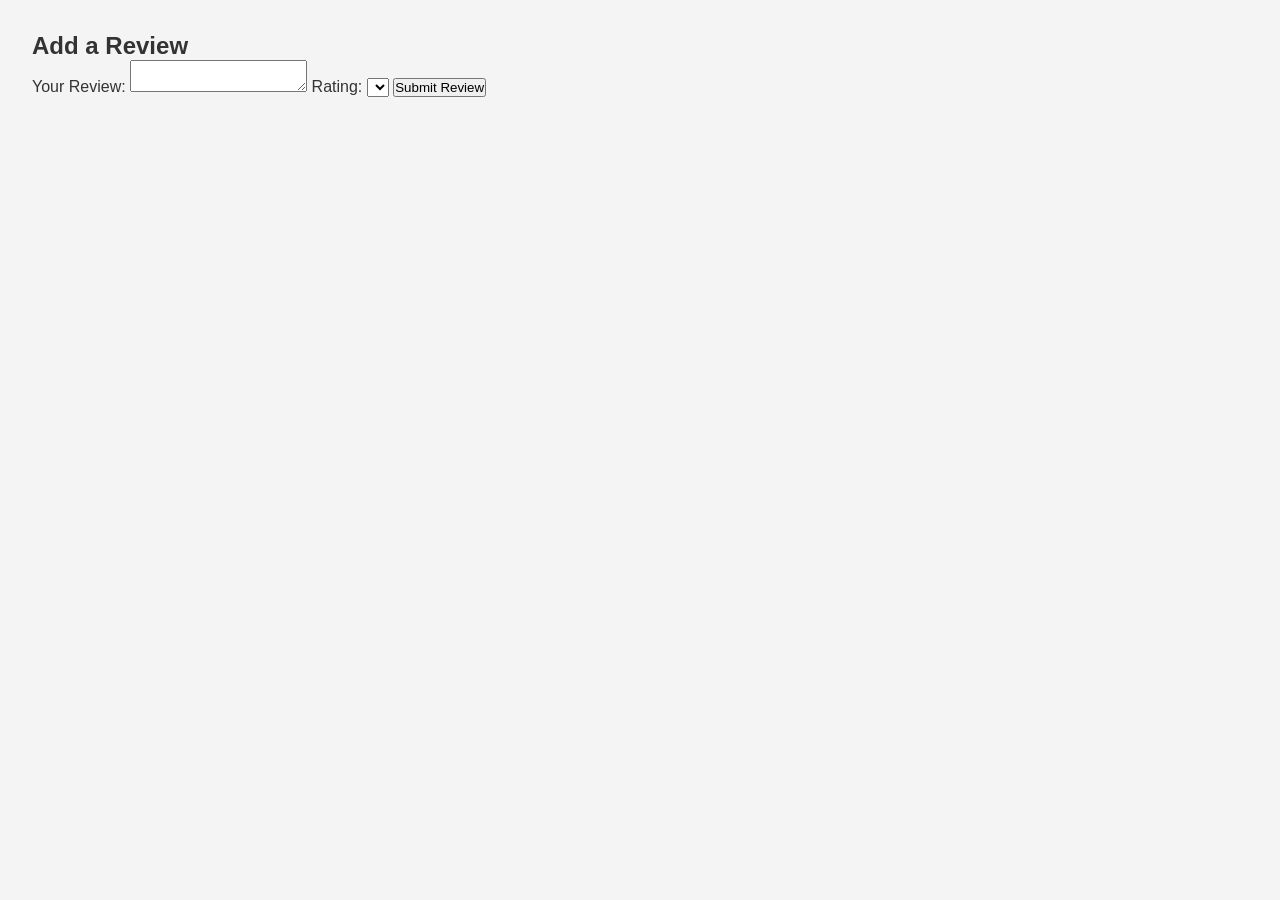
==== part4/hbnb/base_files/add_review.html @ db52a3ec "ADD html bases" ====
<!DOCTYPE html>
<html lang="en">
<head>
    <meta charset="UTF-8">
    <meta name="viewport" content="width=device-width, initial-scale=1.0">
    <title>Add Review</title>
    <link rel="stylesheet" href="styles.css">
</head>
<body>
    <main>
        <!-- Add something to idfentify the place you're reviewing -->
        <form id="review-form">
            <h2>Add a Review</h2>
            <label for="review">Your Review:</label>
            <textarea id="review" name="review" required></textarea>
            <label for="rating">Rating:</label>
            <select id="rating" name="rating" required>
                <!-- Options for rating -->
            </select>
            <button type="submit">Submit Review</button>
        </form>
    </main>
    <script src="scripts.js"></script>
</body>
</html>
---- part4/hbnb/base_files/styles.css ----
/* 
This is a SAMPLE File to get you started. Follow the instructions on the project to complete the tasks. 
You'll probably need to override some of theese styles.
*/

* {
    box-sizing: border-box;
    margin: 0;
    padding: 0;
    font-family: Arial, sans-serif;
}

body {
    background-color: #f4f4f4;
    color: #333;
}

header {
    background-color: #333;
    color: #fff;
    padding: 1rem;
}

nav a {
    color: #fff;
    text-decoration: none;
    margin-left: 1rem;
}

main {
    padding: 2rem;
}
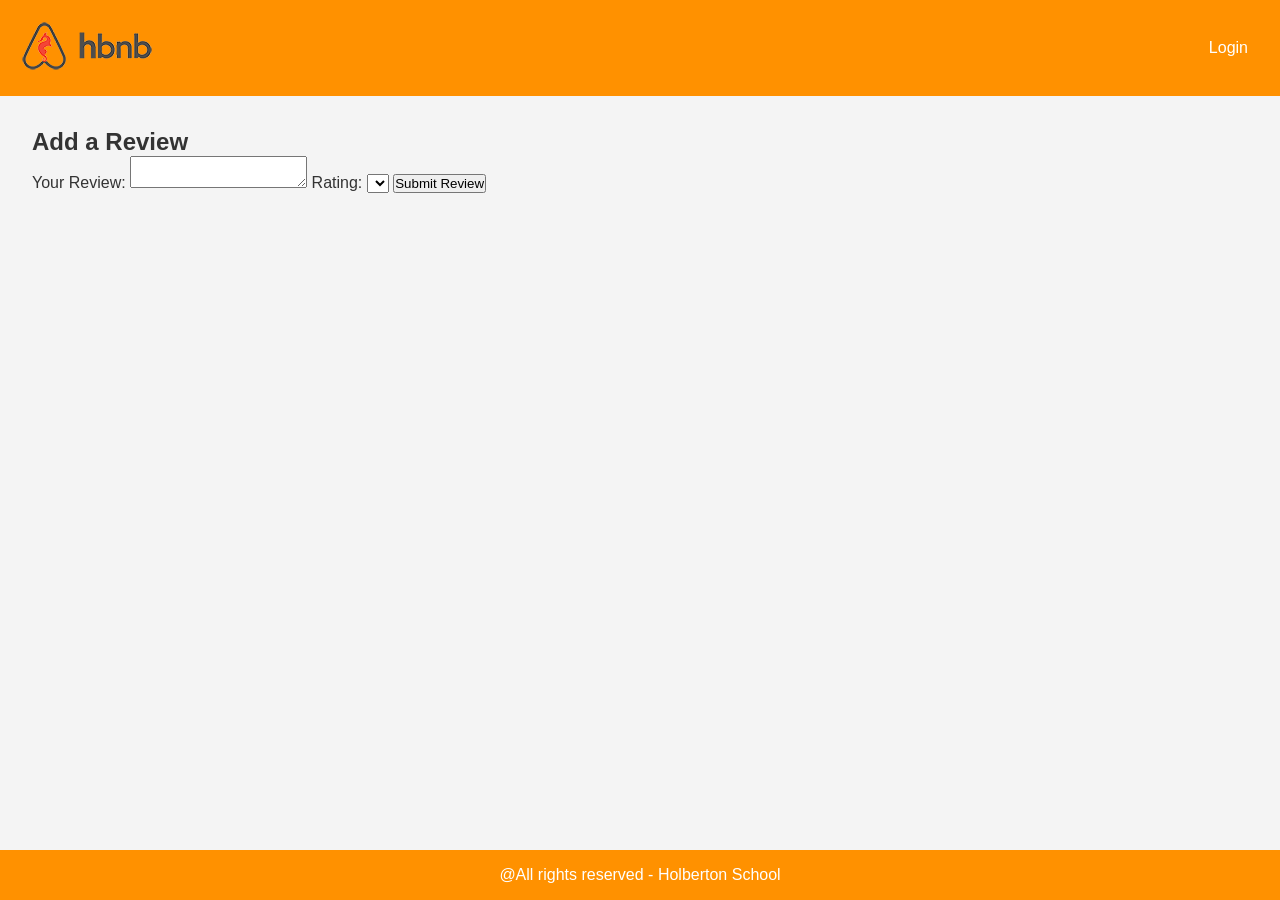
==== commit 9f0ac206: "ADD a design on each page" ====
--- a/part4/hbnb/base_files/add_review.html
+++ b/part4/hbnb/base_files/add_review.html
@@ -4,9 +4,18 @@
     <meta charset="UTF-8">
     <meta name="viewport" content="width=device-width, initial-scale=1.0">
     <title>Add Review</title>
+    <link rel="icon" type="image/x-icon" href="images/icon.png">
     <link rel="stylesheet" href="styles.css">
 </head>
 <body>
+    <header>
+        <a href="index.html">
+            <img src="images/logo.png" class="logo" href="index.html">
+        </a>
+        <nav>
+            <a href="login.html" id="login-link" class="login-button">Login</a>
+        </nav>
+    </header>
     <main>
         <!-- Add something to idfentify the place you're reviewing -->
         <form id="review-form">
@@ -20,6 +29,9 @@
             <button type="submit">Submit Review</button>
         </form>
     </main>
+    <footer>
+        <p>@All rights reserved - Holberton School</p>
+    </footer>
     <script src="scripts.js"></script>
 </body>
 </html>
--- a/part4/hbnb/base_files/styles.css
+++ b/part4/hbnb/base_files/styles.css
@@ -1,24 +1,8 @@
-/* 
-This is a SAMPLE File to get you started. Follow the instructions on the project to complete the tasks. 
-You'll probably need to override some of theese styles.
-*/
-
 * {
     box-sizing: border-box;
     margin: 0;
     padding: 0;
     font-family: Arial, sans-serif;
-}
-
-body {
-    background-color: #f4f4f4;
-    color: #333;
-}
-
-header {
-    background-color: #333;
-    color: #fff;
-    padding: 1rem;
 }
 
 nav a {
@@ -27,6 +11,108 @@
     margin-left: 1rem;
 }
 
+body {
+    background-color: #f4f4f4;
+    color: #333;
+    position: relative;
+}
+
+header {
+    display: flex;
+    justify-content: space-between;
+    align-items: center;
+    background-color: rgb(255, 145, 0);
+    color: #fff;
+    padding: 1rem;
+}
+
+.login-button {
+    color: #fff;
+    text-decoration: none;
+    padding: 0.5rem 1rem;
+}
+
 main {
     padding: 2rem;
+}
+
+.page-container {
+    max-width: 1000px;   /* controls page width */
+    margin: 0 auto;      /* centers horizontally */
+    padding: 20px;
+
+    display: flex;
+    flex-direction: column;
+    gap: 30px;           /* equal spacing between ALL sections */
+}
+
+.available {
+    text-align: center;
+    font-size: 40px;
+    size: 90px;
+}
+
+#filter {
+    text-align: center;
+    font-size: 25px;
+}
+
+#price-filter {
+    font-size: 20px;
+}
+
+.places-list {
+    display: flex;
+    justify-content: space-between;
+}
+
+#places-list {
+    display: grid;
+    grid-template-columns: repeat(3, 1fr);
+    gap: 40px;
+    justify-content: center;
+}
+
+.place-card {
+    margin: 20px;
+    padding: 10px;
+    border-radius: 10px;
+    border: 1px solid #ddd;
+
+    display: flex;
+    flex-direction: column;
+    justify-content: space-between;
+    text-align: center;
+    align-items: center;
+
+    min-height: 250px;
+    width: 350px;
+    background-color: rgba(255, 255, 255, 0.473);
+
+    position: relative;
+}
+
+.place-card .details-button {
+    color: white;
+    background-color: rgb(255, 145, 0);
+    font-size: large;
+    padding: 10px;
+    border-radius: 6px;
+    border: none;
+}
+
+footer {
+    background-color: rgb(255, 145, 0);
+    color: #fff;
+    position: fixed;
+    bottom: 0%;
+    left: 0%;
+    right: 0%;
+    padding: 1rem;
+}
+
+footer p {
+    display: flex;
+    justify-content: center;
+    align-items: center;
 }
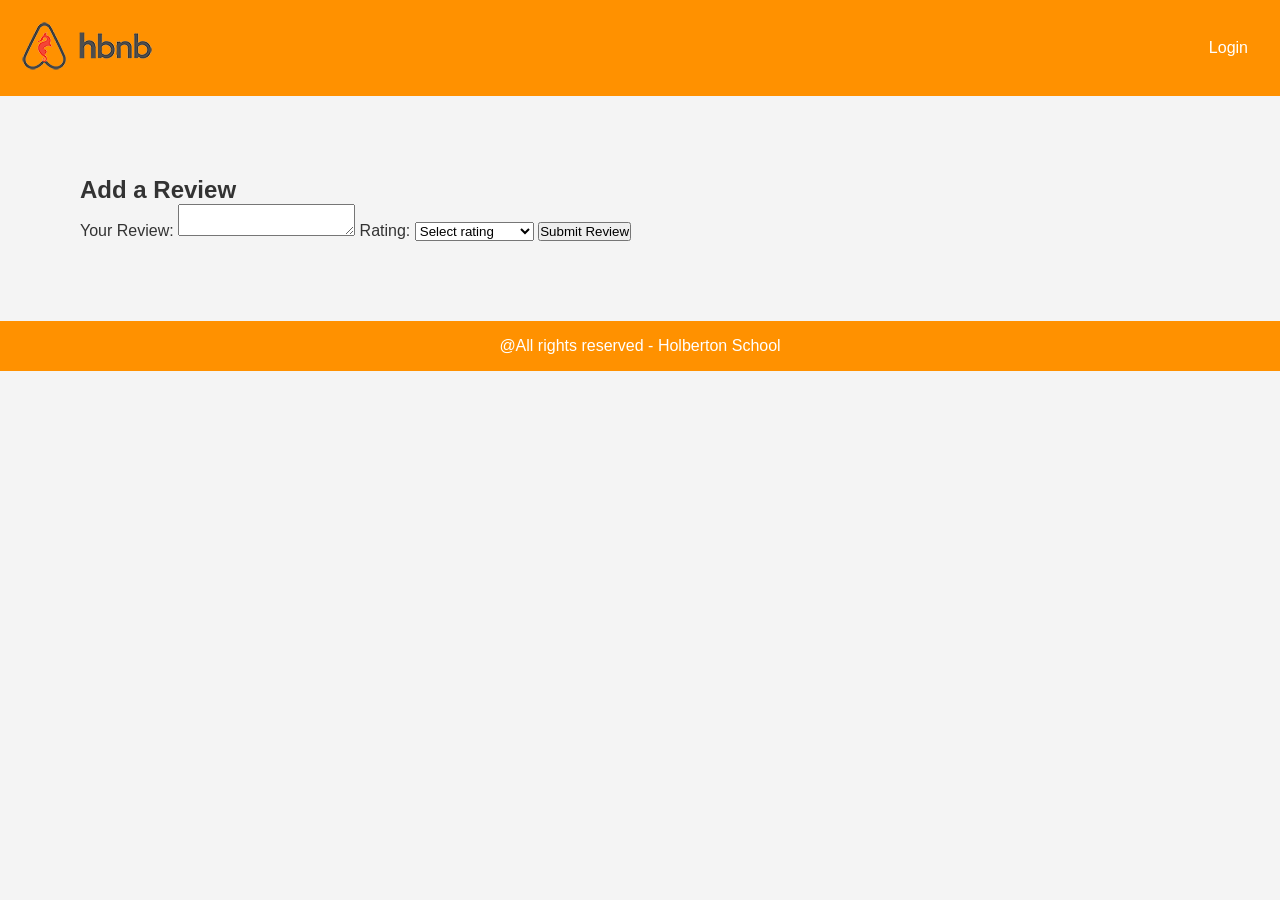
==== commit e3bd903d: "ADD reviews submitting" ====
--- a/part4/hbnb/base_files/add_review.html
+++ b/part4/hbnb/base_files/add_review.html
@@ -10,7 +10,7 @@
 <body>
     <header>
         <a href="index.html">
-            <img src="images/logo.png" class="logo" href="index.html">
+            <img src="images/logo.png" class="logo">
         </a>
         <nav>
             <a href="login.html" id="login-link" class="login-button">Login</a>
@@ -24,7 +24,12 @@
             <textarea id="review" name="review" required></textarea>
             <label for="rating">Rating:</label>
             <select id="rating" name="rating" required>
-                <!-- Options for rating -->
+                <option value="">Select rating</option>
+                <option value="1">1 ⭐</option>
+                <option value="2">2 ⭐⭐</option>
+                <option value="3">3 ⭐⭐⭐</option>
+                <option value="4">4 ⭐⭐⭐⭐</option>
+                <option value="5">5 ⭐⭐⭐⭐⭐</option>
             </select>
             <button type="submit">Submit Review</button>
         </form>
--- a/part4/hbnb/base_files/styles.css
+++ b/part4/hbnb/base_files/styles.css
@@ -1,3 +1,5 @@
+/** Styles for all the places */
+
 * {
     box-sizing: border-box;
     margin: 0;
@@ -33,18 +35,36 @@
 }
 
 main {
-    padding: 2rem;
+    padding: 4rem;
+    margin: 1rem;
+}
+
+footer {
+    background-color: rgb(255, 145, 0);
+    color: #fff;
+    position: relative;
+    bottom: 0%;
+    left: 0%;
+    right: 0%;
+    padding: 1rem;
+}
+
+footer p {
+    display: flex;
+    justify-content: center;
+    align-items: center;
 }
 
 .page-container {
-    max-width: 1000px;   /* controls page width */
-    margin: 0 auto;      /* centers horizontally */
+    margin: 0 auto;
     padding: 20px;
 
     display: flex;
     flex-direction: column;
-    gap: 30px;           /* equal spacing between ALL sections */
+    gap: 30px;
 }
+
+/** Index.html */
 
 .available {
     text-align: center;
@@ -59,6 +79,7 @@
 
 #price-filter {
     font-size: 20px;
+    border-radius: 5px;
 }
 
 .places-list {
@@ -101,18 +122,20 @@
     border: none;
 }
 
-footer {
-    background-color: rgb(255, 145, 0);
-    color: #fff;
-    position: fixed;
-    bottom: 0%;
-    left: 0%;
-    right: 0%;
-    padding: 1rem;
-}
+/** login.html*/
 
-footer p {
+#login-form {
+    background-color: rgba(255, 255, 255, 0.473);
+    border-radius: 10px;
+    border: 1px solid black;
+    margin: auto;
+    padding: 16%;
+
     display: flex;
-    justify-content: center;
+    flex-direction: column;
+    text-align: center;
     align-items: center;
+    justify-content: space-between;
+
+    position: relative;
 }
